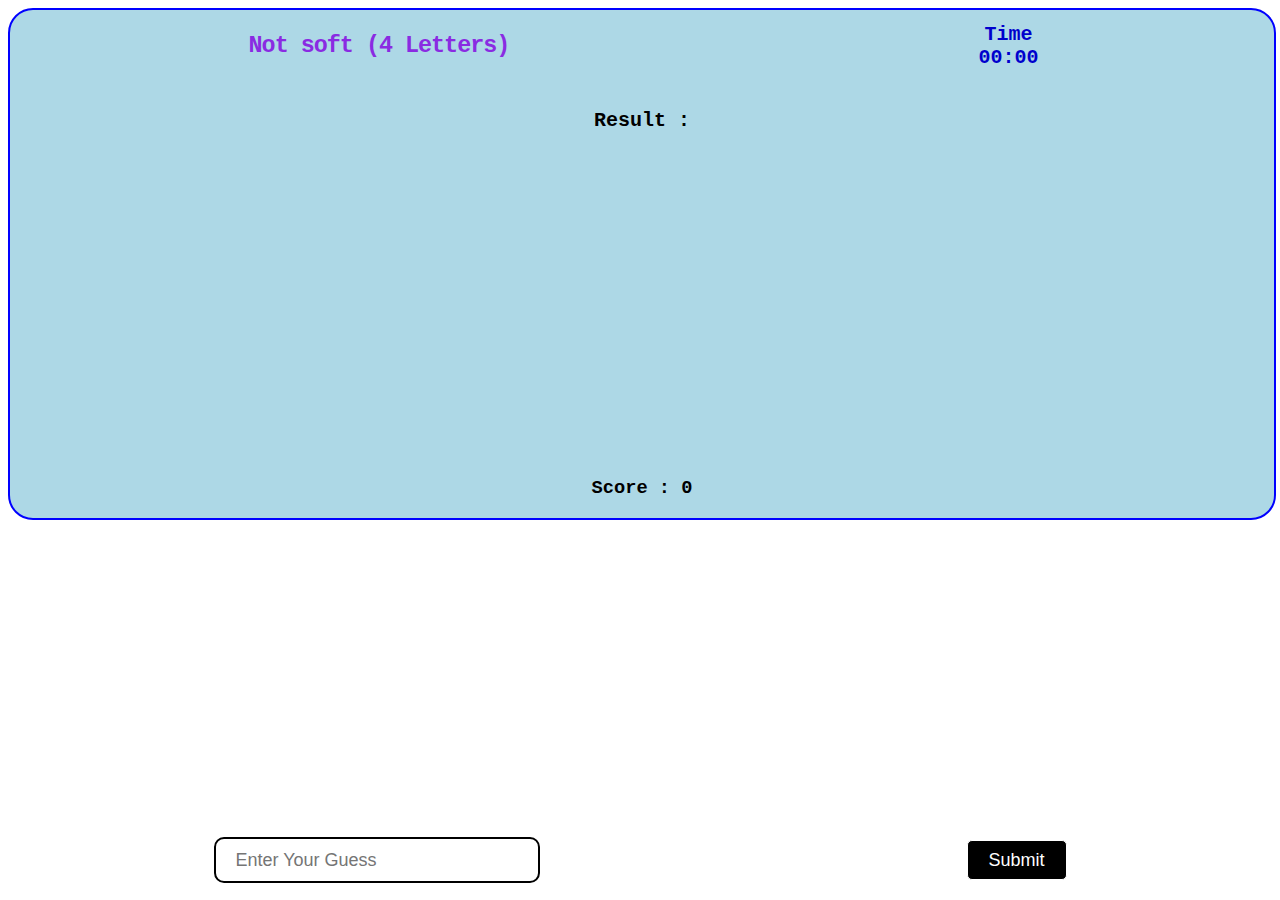
==== easy page/index.html @ 375787f6 "add" ====
<!DOCTYPE html>
<html lang="en">

<head>
    <meta charset="UTF-8">
    <meta name="viewport" content="width=device-width, initial-scale=1.0">
    <title>Difficulty : Easy</title>
    <link rel="stylesheet" href="style.css">
    <link rel="stylesheet" href="media.css">
</head>

<body>
    <div id="main">
        <div>
            <h3 id="hint"></h3>
            <div>
                <p>Time</p>
                <p id="time">00:00</p>
            </div>
        </div>
        <div>
            <h4>Result :</h4>
            <!-- <b id="result"></b> -->
            <p id="correctWord"></p>
        </div>
        <div>
            <h3 id="score"></h3>
        </div>
    </div>
    <div id="bottom">
        <div>
            <p id="input-err">Enter Proper Input</p>
            <p id="input-err2">Enter Input of Specifed Letters</p>
            <input type="text" id="guess" placeholder="Enter Your Guess">
            <button type="button" id="back">Go Back</button>
        </div>
        <button type="button" id="submit">Submit</button>
        <button type="button" id="reset">Restart</button>
    </div>
</body>
<script src="script.js"></script>

</html>
---- easy page/style.css ----
body {
    font-family: 'Courier New', Courier, monospace;
}

#main {
    width: 100%;
    margin: auto;
    margin-bottom: 100px;
    text-align: center;
    background-color: lightblue;
    border: 2px solid blue;
    border-radius: 25px;
}

#main>div:first-child {
    display: flex;
    align-items: center;
    justify-content: space-around;
}

#main>div:first-child p {
    margin: 0px;
    font-weight: 800;
    color: mediumblue;
    margin-right: 5px;
    font-size: 16px;
}

#hint {
    letter-spacing: -1px;
    color: blueviolet;
    padding: 0px 8px 0px 8px;
}

#bottom {
    height: 80px;
    width: 100%;
    background-color: white;
    display: flex;
    justify-content: space-around;
    align-items: center;
    position: fixed;
    bottom: 0px;
    left: 0px;
}

#guess {
    height: 40px;
    width: 300px;
    font-size: 18px;
    background-color: none;
    border: 2px solid black;
    color: blue;
    padding-left: 20px;
    border-radius: 10px;
}

#submit,
#reset,
#back {
    height: 40px;
    width: 100px;
    border: 1px solid;
    background-color: black;
    color: white;
    border-radius: 5px;
    font-size: 18px;
    transition: 0.5s ease;
}

#submit:hover,
#reset:hover,
#back:hover {
    background-color: white;
    color: black;
}

#reset,
#back {
    display: none;
}

h4 {
    font-size: 20px;
}

#correctWord {
    font-weight: 900;
    font-size: 20px;
    display: inline-block;
    letter-spacing: -2px;
    margin: -20px;
    color: red;
}

#main>div:last-child {
    /* border: 1px solid red; */
    margin-top: 300px;
}

#input-err,
#input-err2 {
    margin: 0px;
    color: red;
    font-weight: 600;
    display: none;
}
---- easy page/media.css ----
/* Small Mobile */
@media (max-width: 320px) {
    #hint{
        padding: 8px;
        font-size: 18px;
        text-align: left;
    }
    #guess{
        width: auto;
    }

}

/* Med and Large Mobile */
@media (min-width: 321px) and (max-width: 425px){
    #guess{
        width: auto;
    }
}

/* Small Laptop and Above */
@media (min-width: 1024px){
    #main>div:first-child{
        font-size: 20px;
    }
    #main>div:first-child p{
        font-size: 20px;
    }
}
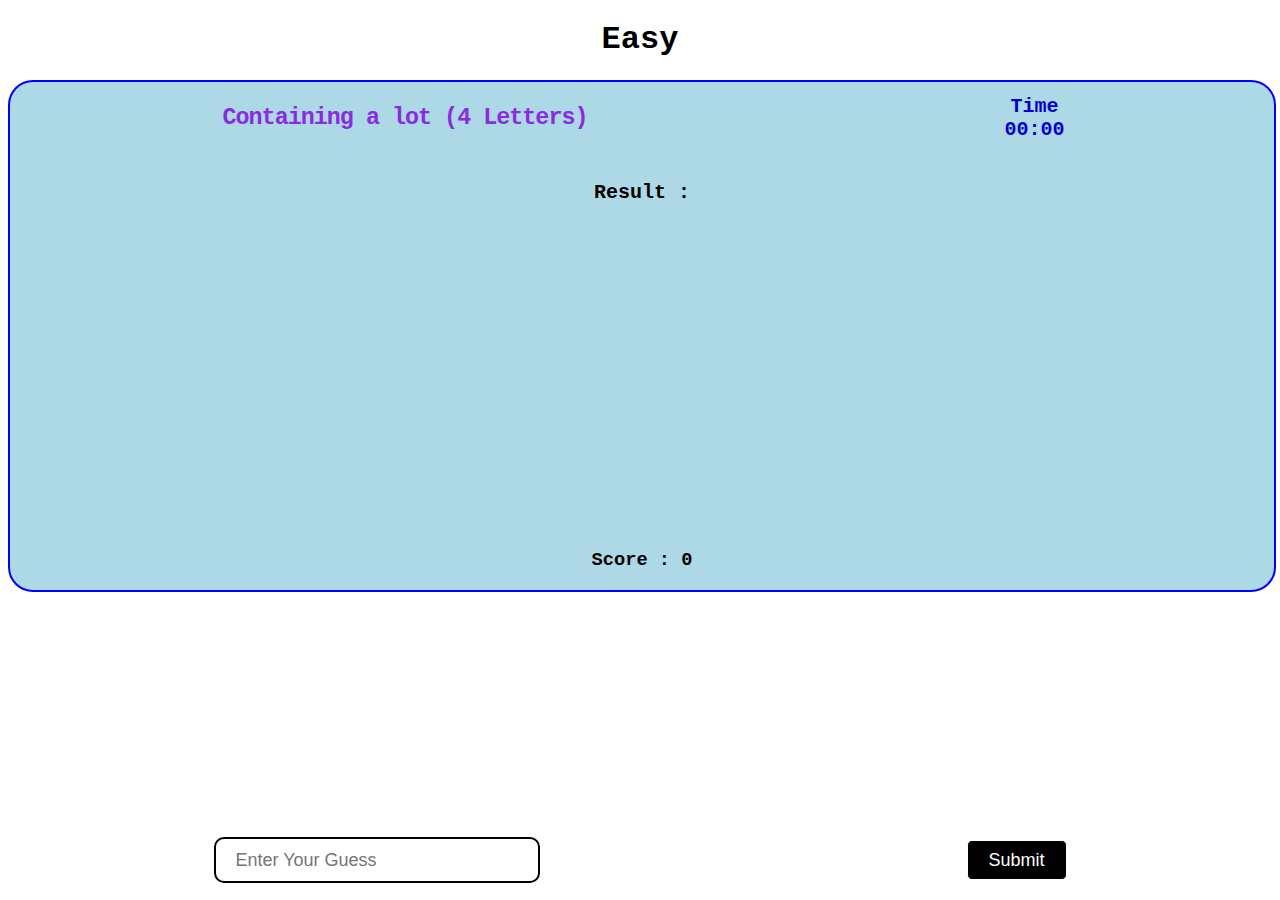
==== commit f3c53ce0: "added" ====
--- a/easy page/index.html
+++ b/easy page/index.html
@@ -10,6 +10,7 @@
 </head>
 
 <body>
+    <h1>Easy</h1>
     <div id="main">
         <div>
             <h3 id="hint"></h3>
--- a/easy page/style.css
+++ b/easy page/style.css
@@ -1,5 +1,9 @@
 body {
     font-family: 'Courier New', Courier, monospace;
+}
+
+h1 {
+    text-align: center;
 }
 
 #main {
